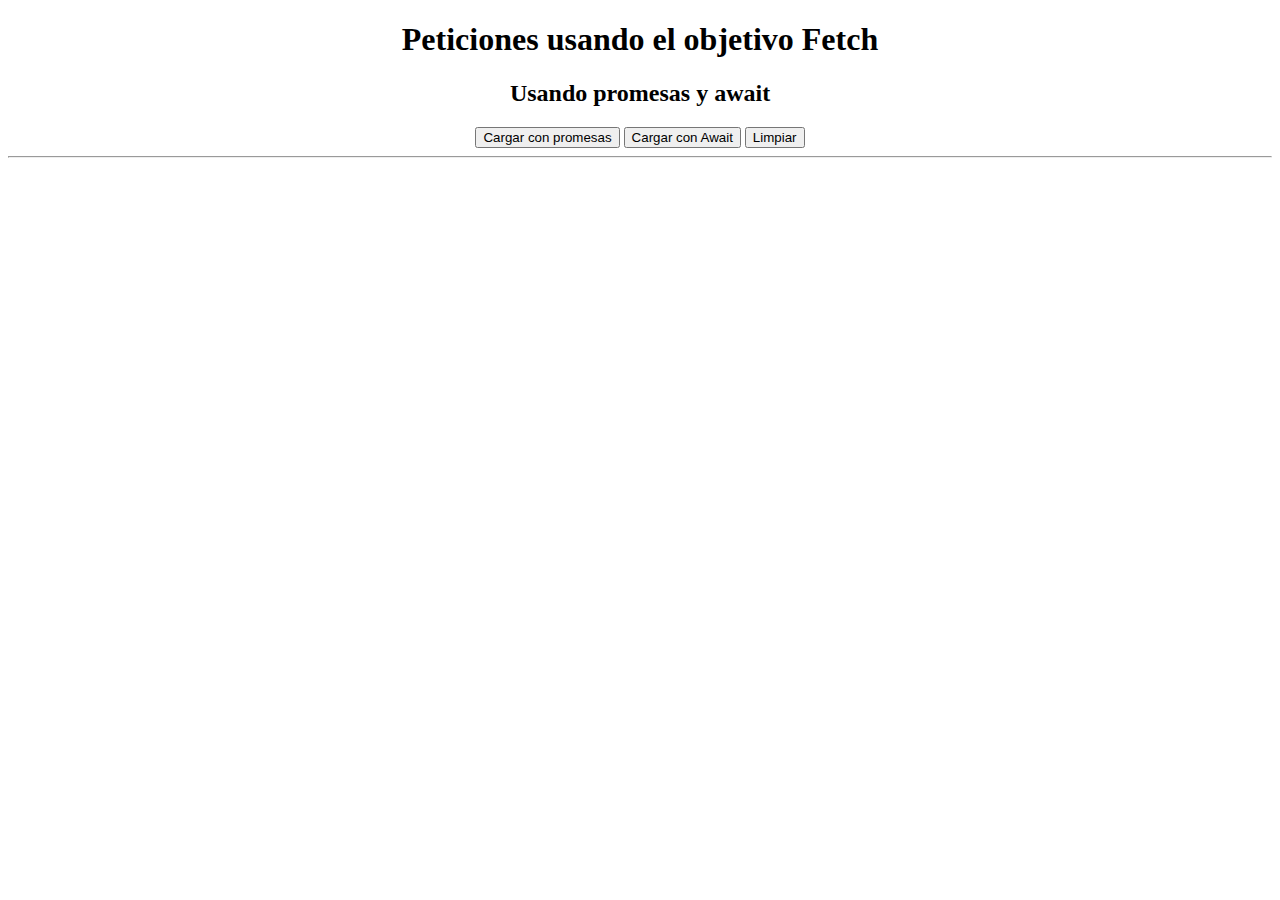
==== HTML/practica05.html @ defb1e1e "se realizo la practica 5" ====
<!DOCTYPE html>
<html lang="en">
<head>
    <meta charset="UTF-8">
    <meta name="viewport" content="width=device-width, initial-scale=1.0">
    <title>Practica 05</title>
</head>
<body>
    <head>
        <center>
        <h1>Peticiones usando el objetivo Fetch</h1>
        <h2>Usando promesas y await</h2>
        </center>
    </head>

    <section>
        <center>
            <button id="btnCargarP">Cargar con promesas</button>
            <button id="btnCargarA">Cargar con Await</button>
            <button id="btnLimpiar">Limpiar</button>
        </center>
        <hr>
        <center>
        <div id="respuesta">

        </div>
    </center>
    </section>

<Script src="/js/main.js"></Script>
</body>
</html>
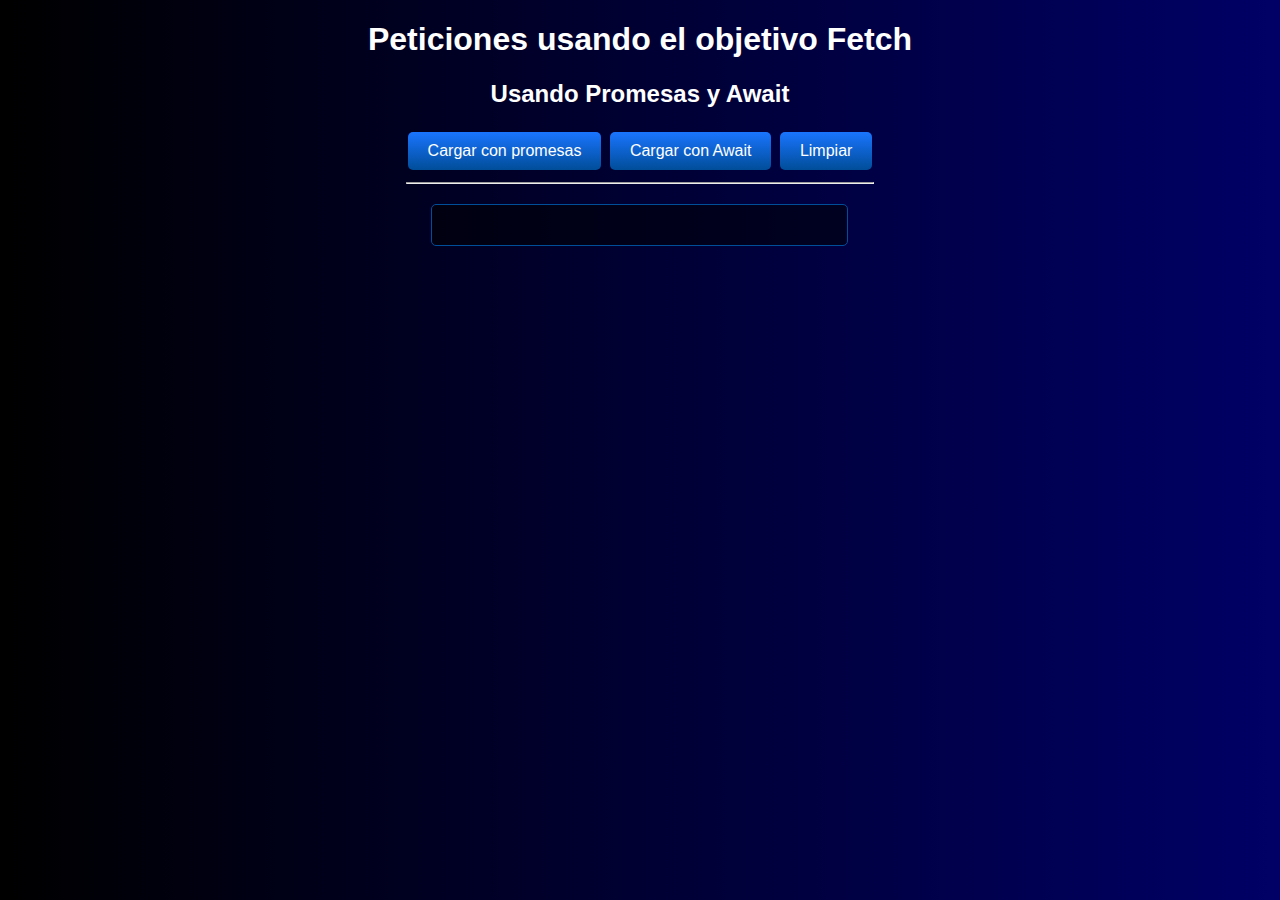
==== commit 7da7d138: "se realizo el css de la practica 5" ====
--- a/HTML/practica05.html
+++ b/HTML/practica05.html
@@ -3,13 +3,14 @@
 <head>
     <meta charset="UTF-8">
     <meta name="viewport" content="width=device-width, initial-scale=1.0">
+    <link rel="stylesheet" href="/CSS/style3.css">
     <title>Practica 05</title>
 </head>
 <body>
     <head>
         <center>
         <h1>Peticiones usando el objetivo Fetch</h1>
-        <h2>Usando promesas y await</h2>
+        <h2>Usando Promesas y Await</h2>
         </center>
     </head>
 
@@ -24,7 +25,7 @@
         <div id="respuesta">
 
         </div>
-    </center>
+     </center>
     </section>
 
 <Script src="/js/main.js"></Script>
--- a/CSS/style3.css
+++ b/CSS/style3.css
@@ -0,0 +1,77 @@
+body {
+    font-family: Arial, sans-serif;
+    background: linear-gradient(to right, #000000, #000033, #000066);
+    color: white;
+    margin: 0;
+    padding: 0;
+    display: flex;
+    flex-direction: column;
+    justify-content: flex-start; 
+    align-items: center;
+    height: 100vh;
+}
+
+
+.buttons-container {
+    margin-top: 20px;
+}
+
+button {
+    background: linear-gradient(to bottom, #1a75ff, #004d99);
+    border: none;
+    color: white;
+    padding: 10px 20px;
+    text-align: center;
+    text-decoration: none;
+    display: inline-block;
+    font-size: 16px;
+    margin: 4px 2px;
+    cursor: pointer;
+    border-radius: 5px;
+    transition: background 0.3s ease-in-out;
+}
+
+button:hover {
+    background: linear-gradient(to bottom, #004d99, #1a75ff);
+}
+
+
+#respuesta {
+    background: rgba(0, 0, 0, 0.5);
+    border: 1px solid #004d99;
+    padding: 20px;
+    margin-top: 20px; 
+    border-radius: 5px;
+    max-width: 80%; 
+    width: 100%;
+    overflow: auto;
+    text-align: center; 
+    position: relative; 
+    z-index: 1; 
+}
+
+
+#respuesta table {
+    width: 100%;
+    border-collapse: collapse;
+    margin: 0 auto; 
+}
+
+#respuesta th, #respuesta td {
+    border: 1px solid #004d99;
+    padding: 8px;
+    text-align: left;
+    color: white;
+}
+
+#respuesta th {
+    background-color: #1a75ff;
+}
+
+#respuesta tr:nth-child(even) {
+    background-color: #000033;
+}
+
+#respuesta tr:nth-child(odd) {
+    background-color: #000066;
+}
